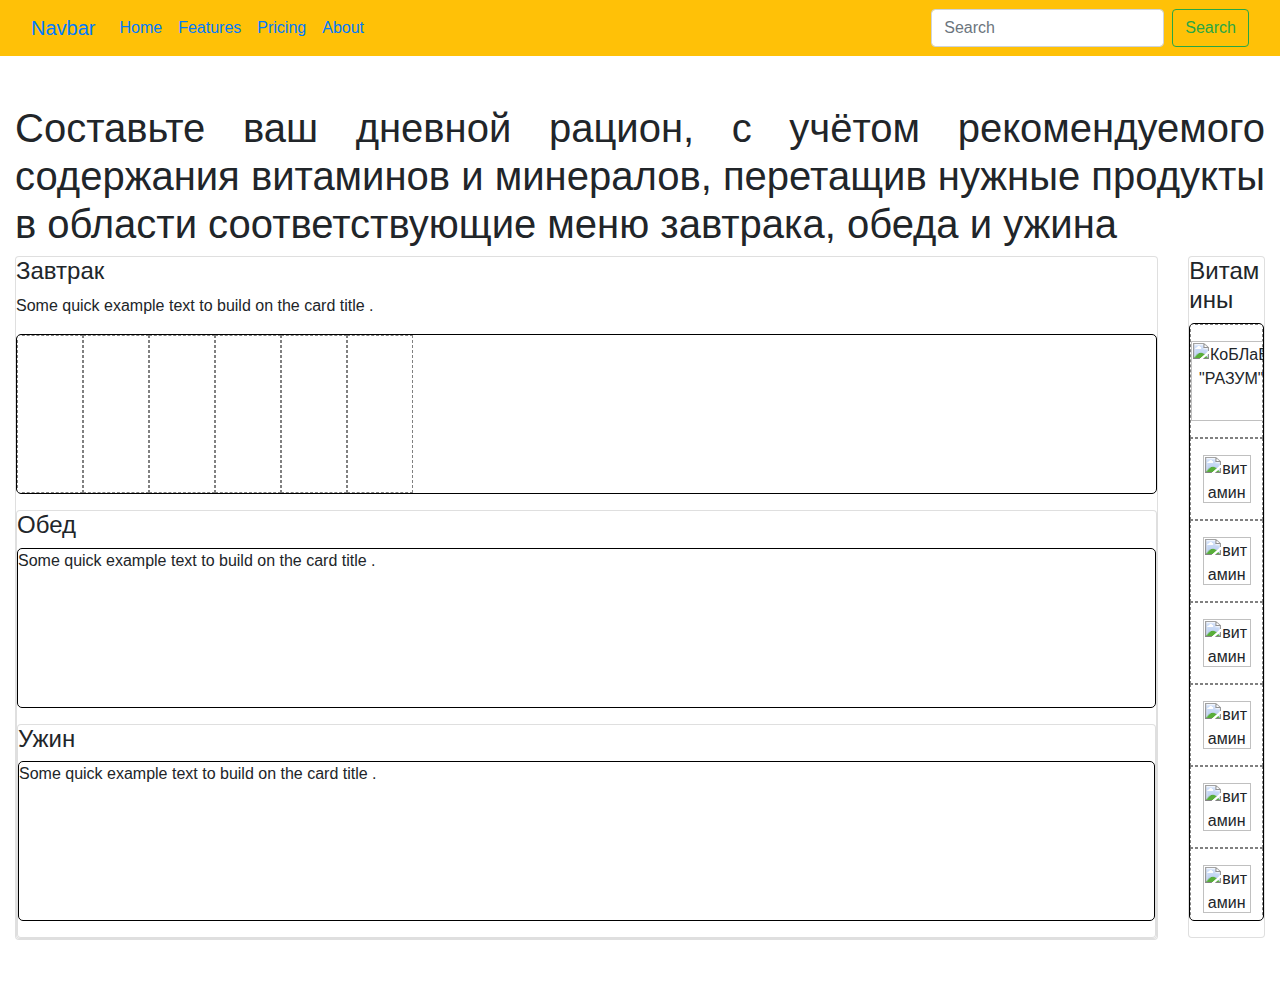
==== VitAndMin.html @ 71627f8a "Created carousels and made different functions to fill content an carousels" ====
<! DOCTYPE HTML>

<html>
	<head>
		<title>Составьте дневной рацион с учётом витаминов и минералов и их взаимной совместимости</title>
		<meta charset="UTF-8" />
		<meta name="viewport" content="width=device-width, initial-scale=1">

		<link rel="stylesheet" type="text/css" href="https://maxcdn.bootstrapcdn.com/bootstrap/4.0.0-beta/css/bootstrap.min.css" />
		<link rel="stylesheet" type="text/css" href="CSS/VitAndMin.css" media="all" />

		<script type="text/javascript" src="https://code.jquery.com/jquery-3.1.0.min.js"></script>
		<script type="text/javascript" src="https://maxcdn.bootstrapcdn.com/bootstrap/4.0.0-beta/js/bootstrap.min.js"></script>
		<script type="text/javascript" src="JS/VitAndMin.js"></script>
	</head>

	<!-- Created by SMiY-->

<!----author- SMiY-------
  ----inspired by Universe---
  ----on:11-7-17--------
  credit to my fellows which helped me to be on my way
{"name":"VitAndMin,
"author":"SMiY",
"comment_date":"16_AUG_2017",
"comment_id":"##",
"comment_author":"###"}

... description ...

Программа помагает составить дневной рацион исходя из суточной потребности в витаминах и минералах и их взаимной совместимости
/*/============================Блок лицензии============================================
Copyright (c) SMiY semenov@razum.top
This file is part of VitAndMin project.

    VitAndMin project is free software: you can redistribute it and/or modify
    it under the terms of the GNU General Public License as published by
    the Free Software Foundation, either version 3 of the License, or
    (at your option) any later version.

    VitAndMin project is distributed in the hope that it will be useful,
    but WITHOUT ANY WARRANTY; without even the implied warranty of
    MERCHANTABILITY or FITNESS FOR A PARTICULAR PURPOSE.  See the
    GNU General Public License for more details.

    You should have received a copy of the GNU General Public License
    along with VitAndMin project.  If not, see <http://www.gnu.org/licenses/>.

  (Этот файл — часть VitAndMin project.

   Проект VitAndMin - свободная программа: вы можете перераспространять ее и/или
   изменять ее на условиях Стандартной общественной лицензии GNU в том виде,
   в каком она была опубликована Фондом свободного программного обеспечения;
   либо версии 3 лицензии, либо (по вашему выбору) любой более поздней
   версии.

   Проект VitAndMin распространяется в надежде, что она будет полезной,
   но БЕЗО ВСЯКИХ ГАРАНТИЙ; даже без неявной гарантии ТОВАРНОГО ВИДА
   или ПРИГОДНОСТИ ДЛЯ ОПРЕДЕЛЕННЫХ ЦЕЛЕЙ. Подробнее см. в Стандартной
   общественной лицензии GNU.

   Вы должны были получить копию Стандартной общественной лицензии GNU
   вместе с этой программой. Если это не так, см.
   <http://www.gnu.org/licenses/>.)
//=============================Конец блока Лицензии=====================================*/
  -->


	
	
	<body>
	  <nav class="navbar navbar-expand-md sticky-top navbar-inverse bg-warning">
		<div class="container-fluid">
		  <a class="navbar-brand" href="#">Navbar</a>
		  <button class="navbar-toggler navbar-toggler-right" type="button" data-toggle="collapse" data-target="#navbarSupportedContent" aria-controls="navbarSupportedContent" aria-expanded="false" aria-label="Toggle navigation"> <span class="navbar-toggler-icon"></span> </button>
		  <div class="collapse navbar-collapse" id="navbarSupportedContent">
			<ul class="navbar-nav mr-auto">
			  <li class="nav-item active">
				<a class="nav-link" href="#">Home <span class="sr-only">(current)</span></a>
			  </li>
			  <li class="nav-item">
				<a class="nav-link" href="#">Features</a>
			  </li>
			  <li class="nav-item">
				<a class="nav-link" href="#">Pricing</a>
			  </li>
			  <li class="nav-item">
				<a class="nav-link" href="#">About</a>
			  </li>
			</ul>
			<form class="form-inline my-2 my-lg-0">
			  <input class="form-control mr-sm-2" type="text" placeholder="Search">
			  <button class="btn btn-outline-success my-2 my-sm-0" type="submit">Search</button>
			</form>
		  </div>
		</div>
	  </nav>

		  <div class="py-5">
			<div class="container-fluid">
			  <div class="row">
				<div class="col-md-12">
				  <h1 class="">Составьте ваш дневной рацион, с учётом рекомендуемого содержания витаминов и минералов, перетащив нужные продукты в области соответствующие меню завтрака, обеда и ужина</h1>
				</div>
			  </div>
			  <div class="row">
				<div class="col-md-11">
				  <div class="card">
					<div class="card-block">
					  <h4>Завтрак</h4>
					  <p>Some quick example text to build on the card title .</p>
						<ul id="breakfast" class="carousel-horizontal" ondrop="drop(event)" ondragover="allowDrop(event)">
							<li></li>
							<li></li>
							<li></li>
							<li></li>
							<li></li>
							<li></li>
						</ul>
					</div>
					<div class="card">
					  <div class="card-block">
						<h4>Обед</h4>
						<p id="dinner" ondrop="drop(event)" ondragover="allowDrop(event)">Some quick example text to build on the card title .</p>
					  </div>
					  <div class="card">
						<div class="card-block">
						  <h4>Ужин</h4>
						  <p id="supper" ondrop="drop(event)" ondragover="allowDrop(event)">Some quick example text to build on the card title .</p>
						</div>
					  </div>
					</div>
				  </div>
				</div>
				<div class="col-md-1 ">
					<div class="card">
					  <div class="card-block">
						<h4>Витамины</h4>
						<ul id="vitandmins" class="carousel-vertical" ondrop="drop(event)" ondragover="allowDrop(event)">
							<li><img id="image" src="RazumLogo.png" draggable="true" ondragstart="drag(event)" alt='КоБЛаБ "РАЗУМ"' /></li>
						</ul>
					  </div>
					</div>
				</div>
			  </div>
			</div>
		  </div>
<!------------------------------------------------------------------------------------------------------>
		<div id="description"></div>
	</body>
</html>
---- CSS/VitAndMin.css ----
/* Created by SMiY */ 
/*/============================Блок лицензии============================================
Copyright (c) SMiY semenov@razum.top
This file is part of VitAndMin project.

    VitAndMin project is free software: you can redistribute it and/or modify
    it under the terms of the GNU General Public License as published by
    the Free Software Foundation, either version 3 of the License, or
    (at your option) any later version.

    VitAndMin project is distributed in the hope that it will be useful,
    but WITHOUT ANY WARRANTY; without even the implied warranty of
    MERCHANTABILITY or FITNESS FOR A PARTICULAR PURPOSE.  See the
    GNU General Public License for more details.

    You should have received a copy of the GNU General Public License
    along with VitAndMin project.  If not, see <http://www.gnu.org/licenses/>.

  (Этот файл — часть VitAndMin project.

   Проект VitAndMin - свободная программа: вы можете перераспространять ее и/или
   изменять ее на условиях Стандартной общественной лицензии GNU в том виде,
   в каком она была опубликована Фондом свободного программного обеспечения;
   либо версии 3 лицензии, либо (по вашему выбору) любой более поздней
   версии.

   Проект VitAndMin распространяется в надежде, что она будет полезной,
   но БЕЗО ВСЯКИХ ГАРАНТИЙ; даже без неявной гарантии ТОВАРНОГО ВИДА
   или ПРИГОДНОСТИ ДЛЯ ОПРЕДЕЛЕННЫХ ЦЕЛЕЙ. Подробнее см. в Стандартной
   общественной лицензии GNU.

   Вы должны были получить копию Стандартной общественной лицензии GNU
   вместе с этой программой. Если это не так, см.
   <http://www.gnu.org/licenses/>.)
//=============================Конец блока Лицензии=====================================*/

/*  *{margin:0;padding:0;}body{background:#222;} */

div {text-align: justify;}
#image {position: relative; top: 10%; width: 5em; height: 5em;}
#contentArea {border: 1px solid black; border-radius: 5px;}
#breakfast {border: 1px solid black; border-radius: 5px; height: 10em; padding: 0;}
#dinner {border: 1px solid black; border-radius: 5px; height: 10em; padding: 0;}
#supper {border: 1px solid black; border-radius: 5px; height: 10em; padding: 0;}
#vitandmins {border: 1px solid black; border-radius: 5px; height: 37.4em; text-align: center; padding: 0;}
#description {text-align: justify; clear: both;}
#description img {float: right; width: 10em; height: 10em;}

.carousel-horizontal {
	display: -ms-flexbox;
	display: flex;
/*  -ms-flex-wrap: wrap;
	flex-wrap: wrap;*/
  list-style: none;
	overflow: auto;
}

.carousel-horizontal li {
	padding: 2em 2em 2em 2em;
	border: 1px dashed grey;
}

.carousel-vertical {
/*  -ms-flex-wrap: wrap;
	flex-wrap: wrap;*/
  list-style: none;
	overflow-X: hidden;
	overflow-Y: auto;
}

.carousel-vertical li {
	padding: 1em 0em 1em 0em;
	border: 1px dashed grey;
}

.carousel-vertical li img{
	width: 3em;
	height: 3em;
}
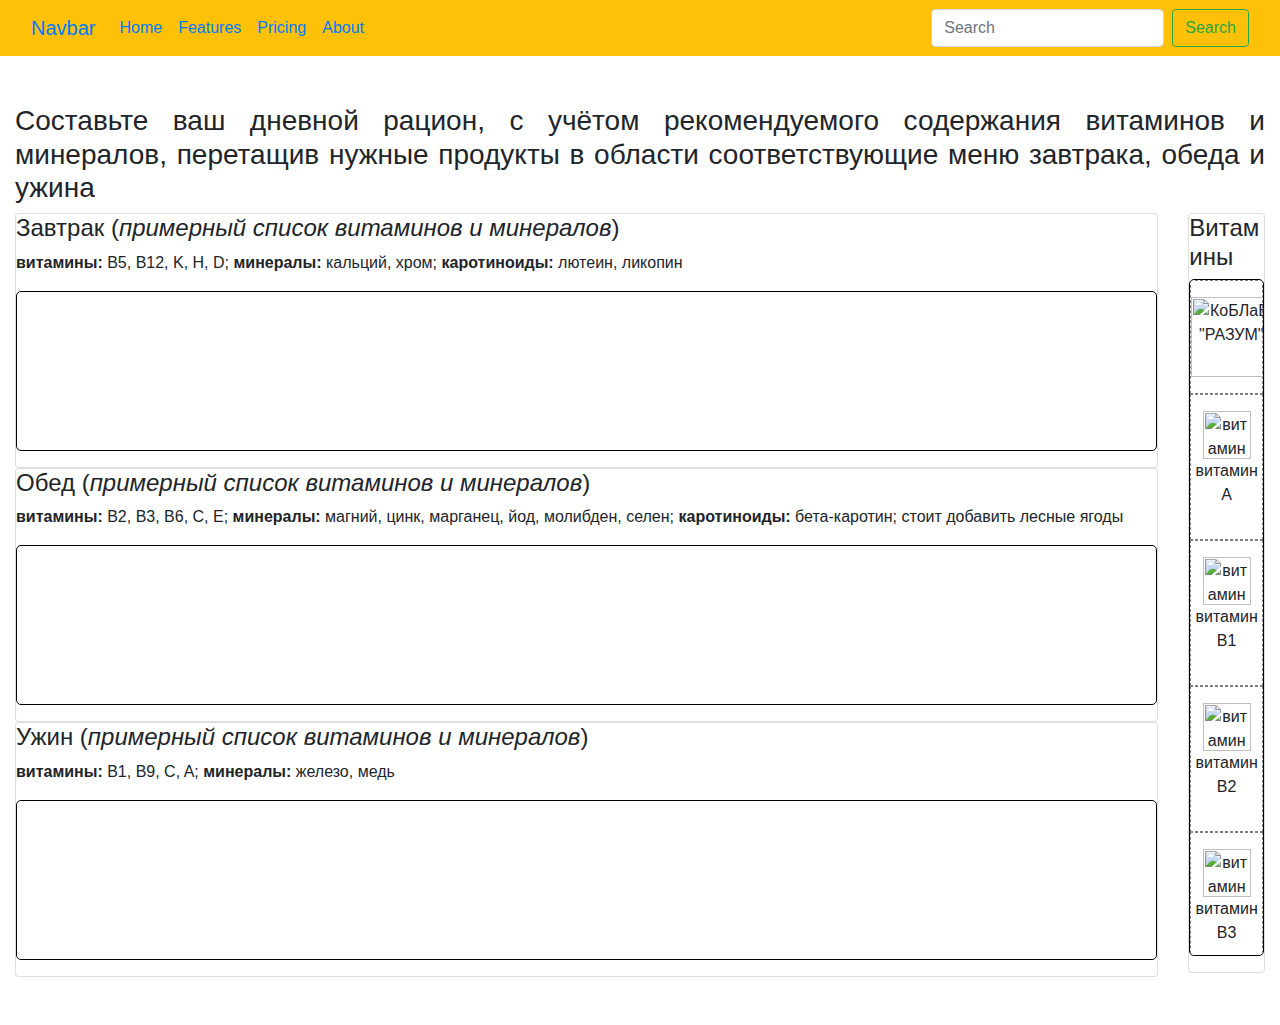
==== commit f90db5f8: "added remove buttons to elements" ====
--- a/VitAndMin.html
+++ b/VitAndMin.html
@@ -100,51 +100,47 @@
 			<div class="container-fluid">
 			  <div class="row">
 				<div class="col-md-12">
-				  <h1 class="">Составьте ваш дневной рацион, с учётом рекомендуемого содержания витаминов и минералов, перетащив нужные продукты в области соответствующие меню завтрака, обеда и ужина</h1>
+					<h3 class="">Составьте ваш дневной рацион, с учётом рекомендуемого содержания витаминов и минералов, перетащив нужные продукты в области соответствующие меню завтрака, обеда и ужина</h3>
 				</div>
 			  </div>
 			  <div class="row">
 				<div class="col-md-11">
-				  <div class="card">
-					<div class="card-block">
-					  <h4>Завтрак</h4>
-					  <p>Some quick example text to build on the card title .</p>
-						<ul id="breakfast" class="carousel-horizontal" ondrop="drop(event)" ondragover="allowDrop(event)">
-							<li></li>
-							<li></li>
-							<li></li>
-							<li></li>
-							<li></li>
-							<li></li>
-						</ul>
+					<div class="card">
+						<div class="card-block">
+							<h4>Завтрак (<i>примерный список витаминов и минералов</i>)</h4>
+							<p><b>витамины:</b> B5, B12, K, H, D; <b>минералы:</b> кальций, хром; <b>каротиноиды:</b> лютеин, ликопин</p>
+								<ul id="breakfast" class="carousel-horizontal" ondrop="drop(event)" ondragover="allowDrop(event)"></ul>
+						<!--span class="pocket">Бросьте элемент сюда</span-->
+						</div>
 					</div>
 					<div class="card">
-					  <div class="card-block">
-						<h4>Обед</h4>
-						<p id="dinner" ondrop="drop(event)" ondragover="allowDrop(event)">Some quick example text to build on the card title .</p>
-					  </div>
-					  <div class="card">
 						<div class="card-block">
-						  <h4>Ужин</h4>
-						  <p id="supper" ondrop="drop(event)" ondragover="allowDrop(event)">Some quick example text to build on the card title .</p>
+							<h4>Обед (<i>примерный список витаминов и минералов</i>)</h4>
+							<p><b>витамины:</b> B2, B3, B6, C, E; <b>минералы:</b> магний, цинк, марганец, йод, молибден, селен; <b>каротиноиды:</b> бета-каротин; стоит добавить лесные ягоды</p>
+							<ul id="dinner" class="carousel-horizontal" ondrop="drop(event)" ondragover="allowDrop(event)"></ul>
 						</div>
-					  </div>
 					</div>
-				  </div>
+					<div class="card">
+						<div class="card-block">
+							<h4>Ужин (<i>примерный список витаминов и минералов</i>)</h4>
+							<p><b>витамины:</b> B1, B9, C, A; <b>минералы:</b> железо, медь</p>
+							<ul id="supper" class="carousel-horizontal" ondrop="drop(event)" ondragover="allowDrop(event)"></ul>
+						</div>
+					</div>
 				</div>
 				<div class="col-md-1 ">
 					<div class="card">
-					  <div class="card-block">
-						<h4>Витамины</h4>
-						<ul id="vitandmins" class="carousel-vertical" ondrop="drop(event)" ondragover="allowDrop(event)">
-							<li><img id="image" src="RazumLogo.png" draggable="true" ondragstart="drag(event)" alt='КоБЛаБ "РАЗУМ"' /></li>
-						</ul>
-					  </div>
+						<div class="card-block">
+							<h4>Витамины</h4>
+							<ul id="vitandmins" class="carousel-vertical" ondrop="drop(event)" ondragover="allowDrop(event)">
+								<li><img id="image" src="RazumLogo.png" draggable="true" ondragstart="drag(event)" alt='КоБЛаБ "РАЗУМ"' title='КоБЛаБ "РАЗУМ"'/></li>
+							</ul>
+						</div>
 					</div>
 				</div>
-			  </div>
 			</div>
-		  </div>
+		</div>
+	</div>
 <!------------------------------------------------------------------------------------------------------>
 		<div id="description"></div>
 	</body>
--- a/CSS/VitAndMin.css
+++ b/CSS/VitAndMin.css
@@ -42,9 +42,19 @@
 #breakfast {border: 1px solid black; border-radius: 5px; height: 10em; padding: 0;}
 #dinner {border: 1px solid black; border-radius: 5px; height: 10em; padding: 0;}
 #supper {border: 1px solid black; border-radius: 5px; height: 10em; padding: 0;}
-#vitandmins {border: 1px solid black; border-radius: 5px; height: 37.4em; text-align: center; padding: 0;}
+#vitandmins {border: 1px solid black; border-radius: 5px; height: 42.3em; text-align: center; padding: 0;}
 #description {text-align: justify; clear: both;}
 #description img {float: right; width: 10em; height: 10em;}
+.rem {
+	position: absolute;
+	top: 0.3em;
+	right: 0.3em;
+	margin-left: 5px;
+    background-color: white;
+    color: red;
+    border: none;
+    cursor: pointer;
+}
 
 .carousel-horizontal {
 	display: -ms-flexbox;
@@ -52,11 +62,13 @@
 /*  -ms-flex-wrap: wrap;
 	flex-wrap: wrap;*/
   list-style: none;
-	overflow: auto;
+	overflow-X: auto;
+	overflow-Y: hidden;
 }
 
 .carousel-horizontal li {
-	padding: 2em 2em 2em 2em;
+	position: relative;
+	padding: 1em 2em 1em 2em;
 	border: 1px dashed grey;
 }
 
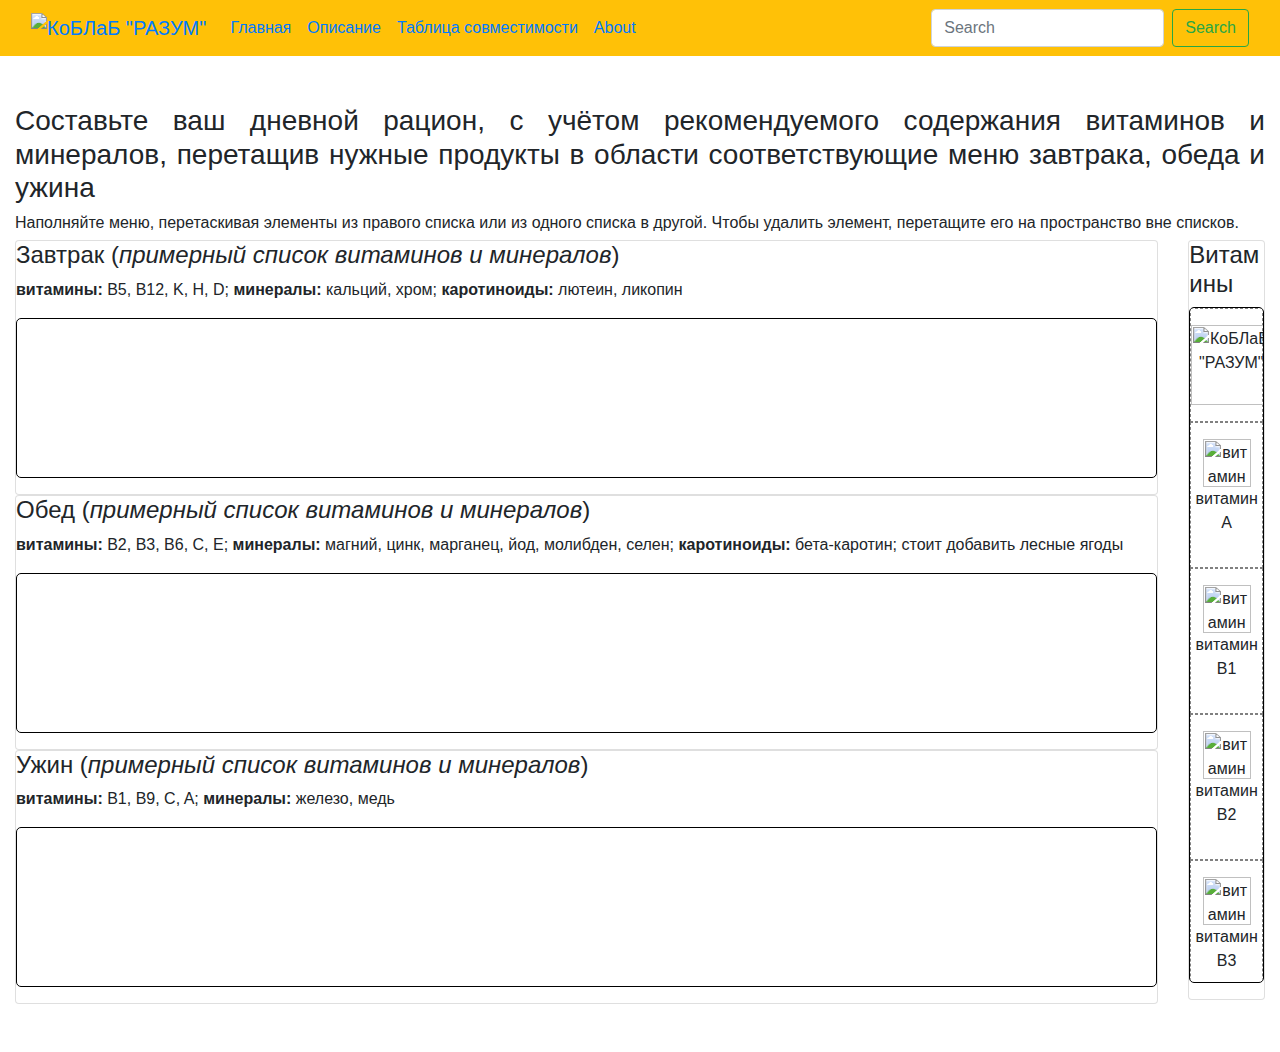
==== commit 5f59f637: "made touch dragging using dragula" ====
--- a/VitAndMin.html
+++ b/VitAndMin.html
@@ -4,14 +4,13 @@
 	<head>
 		<title>Составьте дневной рацион с учётом витаминов и минералов и их взаимной совместимости</title>
 		<meta charset="UTF-8" />
-		<meta name="viewport" content="width=device-width, initial-scale=1">
+		<!--meta name="viewport" content="width=device-width, initial-scale=1"-->
+		<meta name="viewport" content="width=device-width">
 
 		<link rel="stylesheet" type="text/css" href="https://maxcdn.bootstrapcdn.com/bootstrap/4.0.0-beta/css/bootstrap.min.css" />
+		<link rel="stylesheet" type="text/css" href='https://cdnjs.cloudflare.com/ajax/libs/dragula/3.7.2/dragula.min.css' />
 		<link rel="stylesheet" type="text/css" href="CSS/VitAndMin.css" media="all" />
 
-		<script type="text/javascript" src="https://code.jquery.com/jquery-3.1.0.min.js"></script>
-		<script type="text/javascript" src="https://maxcdn.bootstrapcdn.com/bootstrap/4.0.0-beta/js/bootstrap.min.js"></script>
-		<script type="text/javascript" src="JS/VitAndMin.js"></script>
 	</head>
 
 	<!-- Created by SMiY-->
@@ -71,18 +70,18 @@
 	<body>
 	  <nav class="navbar navbar-expand-md sticky-top navbar-inverse bg-warning">
 		<div class="container-fluid">
-		  <a class="navbar-brand" href="#">Navbar</a>
+		  <a class="navbar-brand" href="http://razum.top"><img id="logo" src="RazumLogo.png" draggable="true" ondragstart="drag(event)" alt='КоБЛаБ "РАЗУМ"' title='КоБЛаБ "РАЗУМ"'/></a>
 		  <button class="navbar-toggler navbar-toggler-right" type="button" data-toggle="collapse" data-target="#navbarSupportedContent" aria-controls="navbarSupportedContent" aria-expanded="false" aria-label="Toggle navigation"> <span class="navbar-toggler-icon"></span> </button>
 		  <div class="collapse navbar-collapse" id="navbarSupportedContent">
 			<ul class="navbar-nav mr-auto">
 			  <li class="nav-item active">
-				<a class="nav-link" href="#">Home <span class="sr-only">(current)</span></a>
+				<a class="nav-link" href="#" onclick="{$('#description').hide(); $('#kitchen').show();}">Главная <span class="sr-only">(current)</span></a>
 			  </li>
 			  <li class="nav-item">
-				<a class="nav-link" href="#">Features</a>
+				<a class="nav-link" href="#" onclick="{$('#description').show(); $('#kitchen').hide(); if ($('#description').html()=='') fillContent();}" >Описание</a>
 			  </li>
 			  <li class="nav-item">
-				<a class="nav-link" href="#">Pricing</a>
+				<a class="nav-link" href="#">Таблица совместимости</a>
 			  </li>
 			  <li class="nav-item">
 				<a class="nav-link" href="#">About</a>
@@ -96,52 +95,58 @@
 		</div>
 	  </nav>
 
-		  <div class="py-5">
+		<div id="kitchen" class="py-5">
 			<div class="container-fluid">
-			  <div class="row">
-				<div class="col-md-12">
-					<h3 class="">Составьте ваш дневной рацион, с учётом рекомендуемого содержания витаминов и минералов, перетащив нужные продукты в области соответствующие меню завтрака, обеда и ужина</h3>
-				</div>
-			  </div>
-			  <div class="row">
-				<div class="col-md-11">
-					<div class="card">
-						<div class="card-block">
-							<h4>Завтрак (<i>примерный список витаминов и минералов</i>)</h4>
-							<p><b>витамины:</b> B5, B12, K, H, D; <b>минералы:</b> кальций, хром; <b>каротиноиды:</b> лютеин, ликопин</p>
-								<ul id="breakfast" class="carousel-horizontal" ondrop="drop(event)" ondragover="allowDrop(event)"></ul>
-						<!--span class="pocket">Бросьте элемент сюда</span-->
+				<div class="row">
+					<div class="col-md-12">
+						<h3 class="">Составьте ваш дневной рацион, с учётом рекомендуемого содержания витаминов и минералов, перетащив нужные продукты в области соответствующие меню завтрака, обеда и ужина</h3>
+						<h6>Наполняйте меню, перетаскивая элементы из правого списка или из одного списка в другой. Чтобы удалить элемент, перетащите его на пространство вне списков.</h6>
+					</div>
+			  	</div>
+				<div class="row">
+					<div class="col-md-11">
+						<div class="card">
+							<div class="card-block">
+								<h4>Завтрак (<i>примерный список витаминов и минералов</i>)</h4>
+								<p><b>витамины:</b> B5, B12, K, H, D; <b>минералы:</b> кальций, хром; <b>каротиноиды:</b> лютеин, ликопин</p>
+								<ul id="breakfast" class="carousel-horizontal">
+								</ul>
+							<!--span class="pocket">Бросьте элемент сюда</span-->
+							</div>
+						</div>
+						<div class="card">
+							<div class="card-block">
+								<h4>Обед (<i>примерный список витаминов и минералов</i>)</h4>
+								<p><b>витамины:</b> B2, B3, B6, C, E; <b>минералы:</b> магний, цинк, марганец, йод, молибден, селен; <b>каротиноиды:</b> бета-каротин; стоит добавить лесные ягоды</p>
+								<ul id="dinner" class="carousel-horizontal"></ul>
+							</div>
+						</div>
+						<div class="card">
+							<div class="card-block">
+								<h4>Ужин (<i>примерный список витаминов и минералов</i>)</h4>
+								<p><b>витамины:</b> B1, B9, C, A; <b>минералы:</b> железо, медь</p>
+								<ul id="supper" class="carousel-horizontal"></ul>
+							</div>
 						</div>
 					</div>
-					<div class="card">
-						<div class="card-block">
-							<h4>Обед (<i>примерный список витаминов и минералов</i>)</h4>
-							<p><b>витамины:</b> B2, B3, B6, C, E; <b>минералы:</b> магний, цинк, марганец, йод, молибден, селен; <b>каротиноиды:</b> бета-каротин; стоит добавить лесные ягоды</p>
-							<ul id="dinner" class="carousel-horizontal" ondrop="drop(event)" ondragover="allowDrop(event)"></ul>
-						</div>
-					</div>
-					<div class="card">
-						<div class="card-block">
-							<h4>Ужин (<i>примерный список витаминов и минералов</i>)</h4>
-							<p><b>витамины:</b> B1, B9, C, A; <b>минералы:</b> железо, медь</p>
-							<ul id="supper" class="carousel-horizontal" ondrop="drop(event)" ondragover="allowDrop(event)"></ul>
-						</div>
-					</div>
-				</div>
-				<div class="col-md-1 ">
-					<div class="card">
-						<div class="card-block">
-							<h4>Витамины</h4>
-							<ul id="vitandmins" class="carousel-vertical" ondrop="drop(event)" ondragover="allowDrop(event)">
-								<li><img id="image" src="RazumLogo.png" draggable="true" ondragstart="drag(event)" alt='КоБЛаБ "РАЗУМ"' title='КоБЛаБ "РАЗУМ"'/></li>
-							</ul>
+					<div class="col-md-1 ">
+						<div class="card">
+							<div class="card-block">
+								<h4>Витамины</h4>
+								<ul id="vitandmins" class="carousel-vertical">
+									<li><img id="image" src="RazumLogo.png" draggable="true" ondragstart="drag(event)" alt='КоБЛаБ "РАЗУМ"' title='КоБЛаБ "РАЗУМ"'/></li>
+								</ul>
+							</div>
 						</div>
 					</div>
 				</div>
 			</div>
 		</div>
-	</div>
 <!------------------------------------------------------------------------------------------------------>
 		<div id="description"></div>
+		<script type="text/javascript" src="https://code.jquery.com/jquery-3.1.0.min.js"></script>
+		<script type="text/javascript" src="https://maxcdn.bootstrapcdn.com/bootstrap/4.0.0-beta/js/bootstrap.min.js"></script>
+		<script src='https://cdnjs.cloudflare.com/ajax/libs/dragula/3.7.2/dragula.min.js'></script>
+		<script type="text/javascript" src="JS/VitAndMin.js"></script>
 	</body>
 </html>